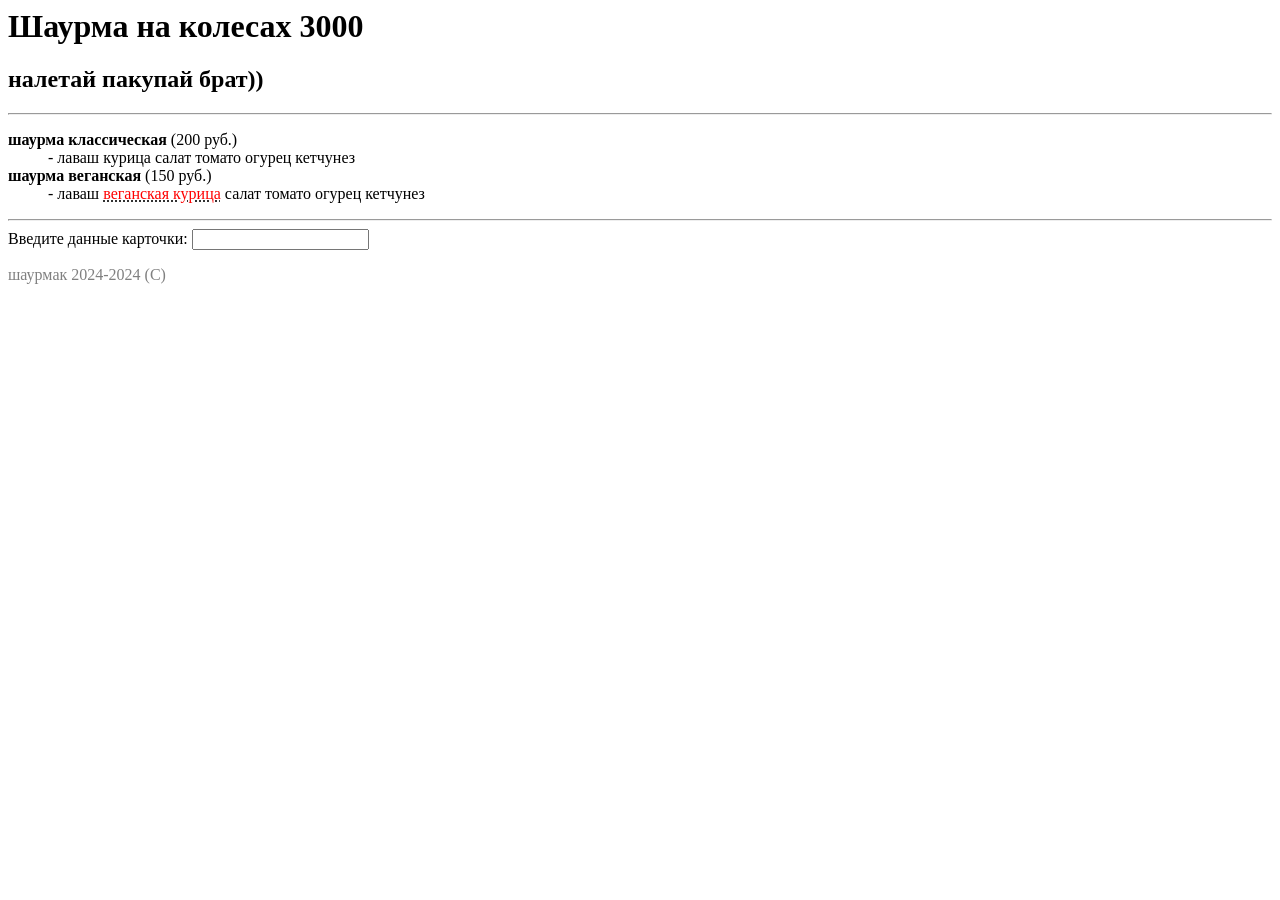
==== index.html @ 26718d69 "index.html" ====
<html>
	<head>
		<title>Shaurmek</title>
	</head>
	<body>
		<h1>Шаурма на колесах 3000</h1>
		<h2>налетай пакупай брат))</h2>
		<hr>
		<dl>
			<dt><strong>шаурма классическая</strong> (200 руб.)</dt>
			<dd>- лаваш курица салат томато огурец кетчунез</dd>
			<dt><strong>шаурма веганская</strong> (150 руб.)</dt>
			<dd>- лаваш <abbr title="без курицы"><span style="color:red">веганская курица</span></abbr> салат томато огурец кетчунез</dd>
		</dl>
		<hr>
		Введите данные карточки: <input>
		
		<p><span style="color:gray">шаурмак 2024-2024 (С)</span></p>
	</body>
</html>
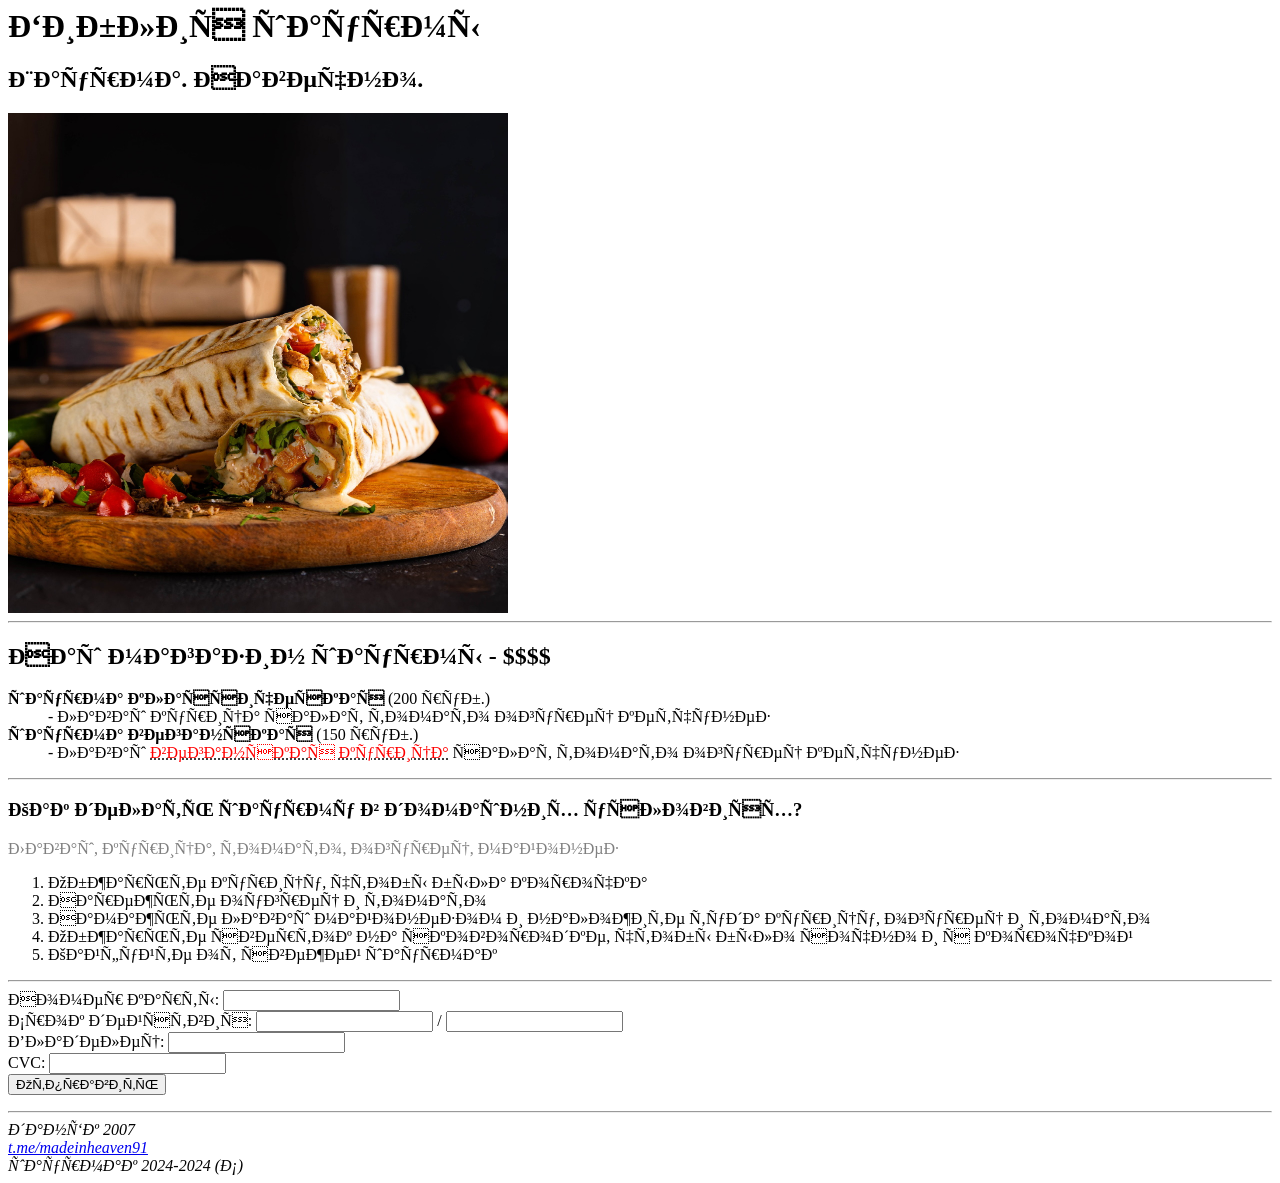
==== commit 86005219: "234234 Signed-off-by: madeinheaven91 <bigmacpochta@gmail.com>" ====
--- a/index.html
+++ b/index.html
@@ -1,20 +1,56 @@
 <html>
 	<head>
-		<title>Shaurmek</title>
+		<title>Shaurma 2007</title>
+		<link rel="icon" type="image/x-icon" href="images/favicon.ico">
+		<meta charset="unicode-bidi">
+		<meta http-equiv="x-ua-compatible" content="ie=edge">
+		<meta name="viewport" content="width=device-width, initial-scale=1.0">
+		<meta name="description" content="Купи шаурму">
+		<meta name="keywords" content="shaurma" />
+		<meta property="fb:admins" content="madeinheaven91" />
+		<meta property="og:title" content="Shaurma" />
+		<meta property="og:type" content="website" />
+		<meta property="og:url" content="https://https://madeinheaven91.github.io/" />
+		<meta property="og:description" content="Покупай шаурму брат" />
 	</head>
 	<body>
-		<h1>Шаурма на колесах 3000</h1>
-		<h2>налетай пакупай брат))</h2>
+		<h1>Библия шаурмы</h1>
+		<h2>Шаурма. Навечно.</h2>
+		<img src="images/sh.jpg" alt="shaurma" width="500" height="500" />
 		<hr>
+		<h2>Наш магазин шаурмы - $$$$</h2>
 		<dl>
 			<dt><strong>шаурма классическая</strong> (200 руб.)</dt>
 			<dd>- лаваш курица салат томато огурец кетчунез</dd>
 			<dt><strong>шаурма веганская</strong> (150 руб.)</dt>
 			<dd>- лаваш <abbr title="без курицы"><span style="color:red">веганская курица</span></abbr> салат томато огурец кетчунез</dd>
 		</dl>
+		
 		<hr>
-		Введите данные карточки: <input>
+		<h3>Как делать шаурму в домашних условиях?</h3>
+		<p style="color:gray">Лаваш, курица, томато, огурец, майонез</style></p>
+		<ol start="1" type="1">
+			<li>Обжарьте курицу, чтобы была корочка</li>
+			<li>Нарежьте оугрец и томато</li>
+			<li>Намажьте лаваш майонезом и наложите туда курицу, огурец и томато</li>
+			<li>Обжарьте сверток на сковородке, чтобы было сочно и с корочкой</li>
+			<li>Кайфуйте от свежей шаурмак</li>
+		</ol>
 		
-		<p><span style="color:gray">шаурмак 2024-2024 (С)</span></p>
+		<hr>
+		<form action="https://www.youtube.com/watch?v=cErgMJSgpv0">
+			Номер карты: <input type="number" required> <br>
+			Срок действия: <input maxlength="2" size="2" type="number" required> / <input maxlength="2" size="2" type="number" required> <br>
+			Владелец: <input type="text" required> <br>
+			CVC: <input type="number" maxlength="3" size="3" required> <br>
+			<input type="submit" value="Отправить">
+		</form>
+		
+		<hr>
+		<address>
+			данёк 2007<br>
+			<a href="https://t.me/madeinheaven91/">t.me/madeinheaven91</a><br>
+			шаурмак 2024-2024 (С)<br>
+		</address>
 	</body>
 </html>
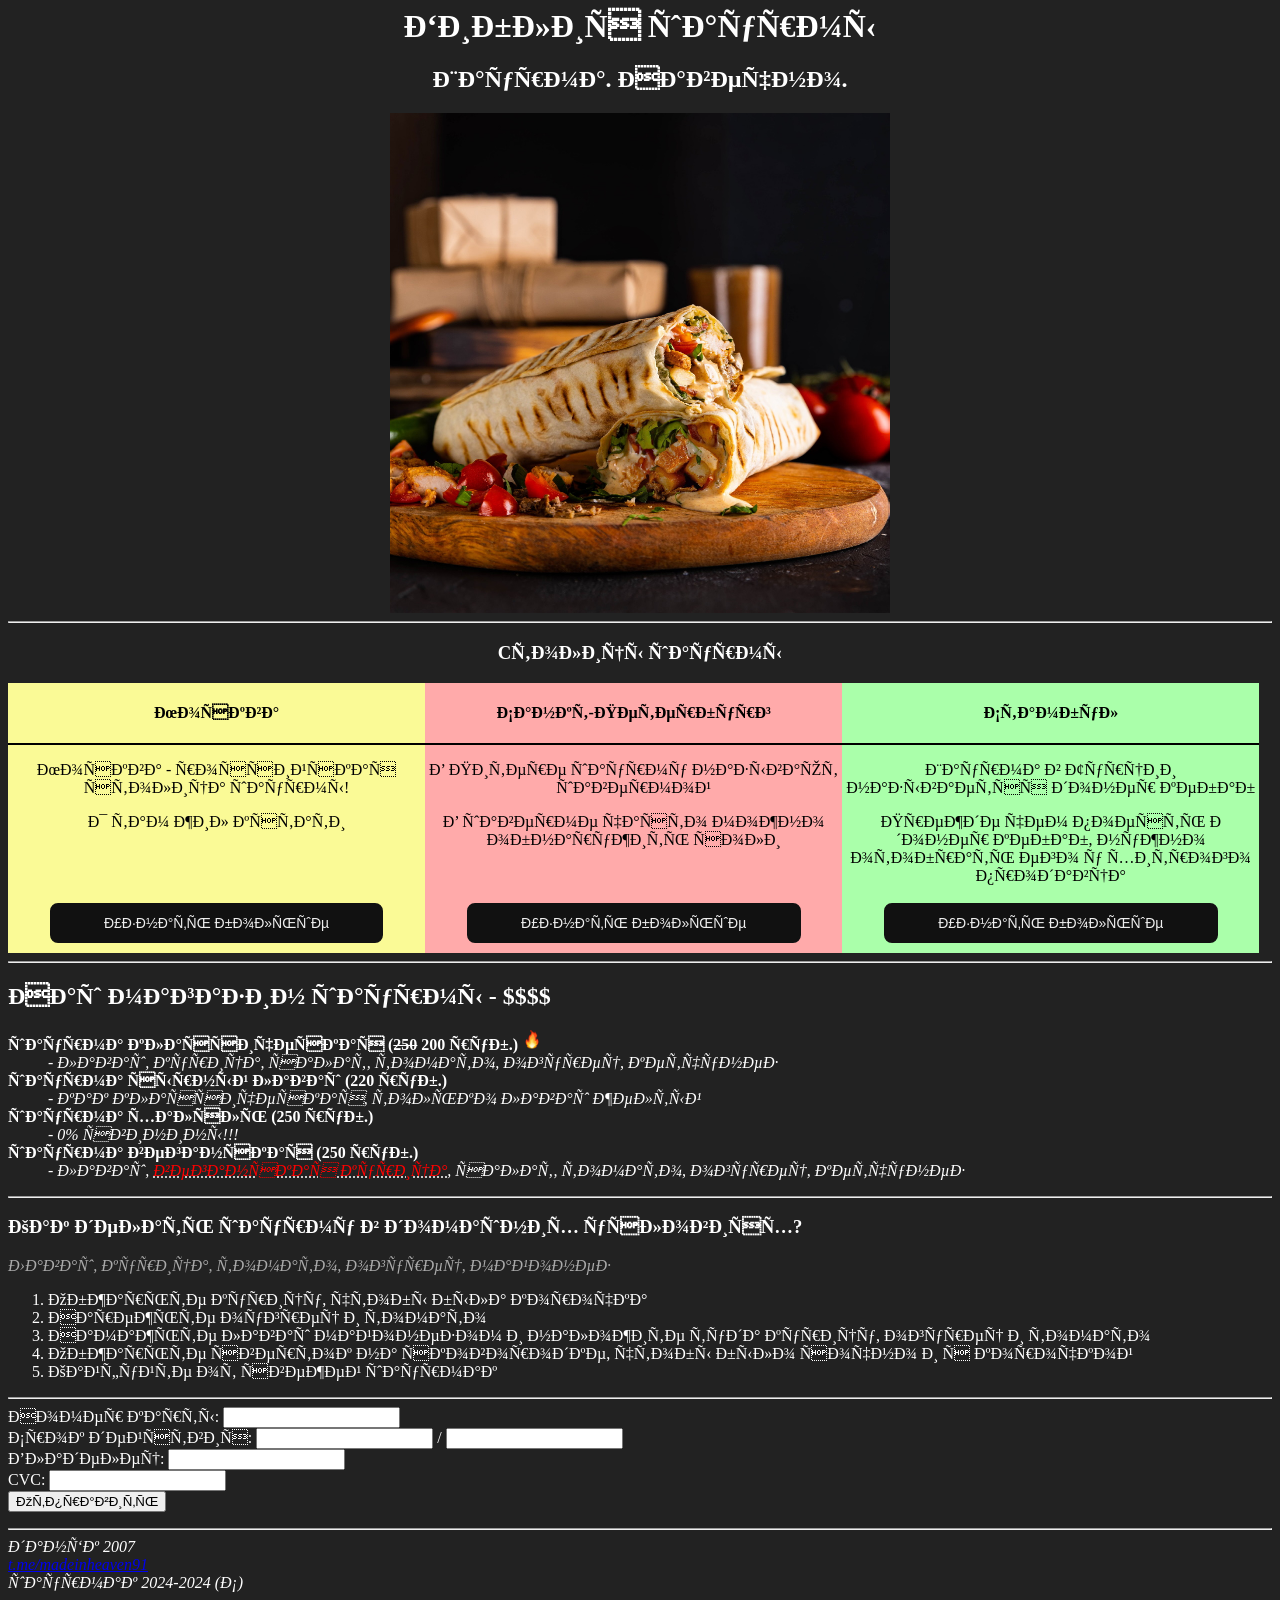
==== commit 447f8a0a: "dark theme and memes Signed-off-by: madeinheaven91 <exspectanss@gmail.com>" ====
--- a/index.html
+++ b/index.html
@@ -12,23 +12,103 @@
 		<meta property="og:type" content="website" />
 		<meta property="og:url" content="https://https://madeinheaven91.github.io/" />
 		<meta property="og:description" content="Покупай шаурму брат" />
+		<style>
+		body{
+			background-color: #222222;
+		}
+		h1, h2, h3, h4, h5, h6, p, ol, li, ul, dl, dt, dd{
+			color: white;
+		}
+		div.container {
+			width: 100%;
+			overflow: auto;
+		}
+		div.container div{
+			text-align: center;
+			width: 33%;
+			height: 270px;
+			float: left;
+			position: relative;
+		}
+		
+		div.container div p{
+			color: black;
+		}
+		div.container div h4{
+			color: black;
+		}
+		
+		.learnmore{
+			border: 2px solid #111111;
+			background-color: #111111;
+			color: #EEEEEE;
+			padding: 10px;
+			border-radius: 8px;
+			font-size: 14px;
+			width: 80%;
+			transition-duration: 0.4s;
+			position: absolute;
+			left: 10%;
+			bottom: 10px;		
+		}
+			
+		.learnmore:hover{
+			background-color: #EEEEEE;
+			color: #111111;
+		}
+		</style>
 	</head>
 	<body>
-		<h1>Библия шаурмы</h1>
-		<h2>Шаурма. Навечно.</h2>
-		<img src="images/sh.jpg" alt="shaurma" width="500" height="500" />
+		<h1 style="text-align:center;">Библия шаурмы</h1>
+		<h2 style="text-align:center;">Шаурма. Навечно.</h2>
+		<img style="display:block; margin-left:auto; margin-right:auto" src="images/sh.jpg" alt="shaurma" width="500" height="500" />
+		
+		<hr>
+		<h3 style="text-align:center">Cтолицы шаурмы</h3>
+		<div class="container">
+			<div style="background-color:rgb(250,250,150)">
+				<h4>Москва</h4>
+				<hr color="black">
+				<p>Москва - российская столица шаурмы!</p>
+				<p>Я там жил кстати</p>
+				<button class="learnmore" onclick="document.location='https://ru.wikipedia.org/wiki/Москва'">Узнать больше</button>
+			</div>
+			
+			<div style="background-color:#FFAAAA">
+				<h4>Санкт-Петербург</h4>
+				<hr color="black">
+				<p>В Питере шаурму называют шавермой</p>
+				<p>В шаверме часто можно обнаружить соли</p>
+				<button class="learnmore" onclick="document.location='https://ru.wikipedia.org/wiki/Санкт-Петербург'">Узнать больше</button>
+			</div>
+		
+			<div style="background-color:#AAFFAA">
+				<h4>Стамбул</h4>
+				<hr color="black">
+				<p>Шаурма в Турции называется донер кебаб</p>
+				<p>Прежде чем поесть донер кебаб, нужно отобрать его у хитрого продавца</p>
+				<button class="learnmore" onclick="document.location='https://ru.wikipedia.org/wiki/Стамбул'">Узнать больше</button>
+				
+			</div>
+		</div>
+		
+		
 		<hr>
 		<h2>Наш магазин шаурмы - $$$$</h2>
 		<dl>
-			<dt><strong>шаурма классическая</strong> (200 руб.)</dt>
-			<dd>- лаваш курица салат томато огурец кетчунез</dd>
-			<dt><strong>шаурма веганская</strong> (150 руб.)</dt>
-			<dd>- лаваш <abbr title="без курицы"><span style="color:red">веганская курица</span></abbr> салат томато огурец кетчунез</dd>
+			<dt><b>шаурма классическая (<del>250</del> 200 руб.)</b> <img src="images/fire.gif" width="20" height="20"></dt>
+			<dd><i>- лаваш, курица, салат, томато, огурец, кетчунез</i></dd>
+			<dt><b>шаурма сырный лаваш (220 руб.)</b></dt>
+			<dd><i>- как классическая, только лаваш желтый</i></dd>
+			<dt><b>шаурма халяль (250 руб.)</b></dt>
+			<dd><i>- 0% свинины!!!</i></dd>
+			<dt><b>шаурма веганская (250 руб.)</b></dt>
+			<dd><i>- лаваш, <abbr title="производится из бобов южной африки, стоит дороже"><span style="color:red">веганская курица</span></abbr>, салат, томато, огурец, кетчунез</i></dd>
 		</dl>
 		
 		<hr>
 		<h3>Как делать шаурму в домашних условиях?</h3>
-		<p style="color:gray">Лаваш, курица, томато, огурец, майонез</style></p>
+		<p style="color:#AAAAAA; font-style:italic">Лаваш, курица, томато, огурец, майонез</p>
 		<ol start="1" type="1">
 			<li>Обжарьте курицу, чтобы была корочка</li>
 			<li>Нарежьте оугрец и томато</li>
@@ -38,7 +118,7 @@
 		</ol>
 		
 		<hr>
-		<form action="https://www.youtube.com/watch?v=cErgMJSgpv0">
+		<form action="https://shorturl.at/beCG0" style="color:white">
 			Номер карты: <input type="number" required> <br>
 			Срок действия: <input maxlength="2" size="2" type="number" required> / <input maxlength="2" size="2" type="number" required> <br>
 			Владелец: <input type="text" required> <br>
@@ -47,10 +127,10 @@
 		</form>
 		
 		<hr>
-		<address>
+		<address style="color:white">
 			данёк 2007<br>
 			<a href="https://t.me/madeinheaven91/">t.me/madeinheaven91</a><br>
 			шаурмак 2024-2024 (С)<br>
 		</address>
 	</body>
-</html>+</html>
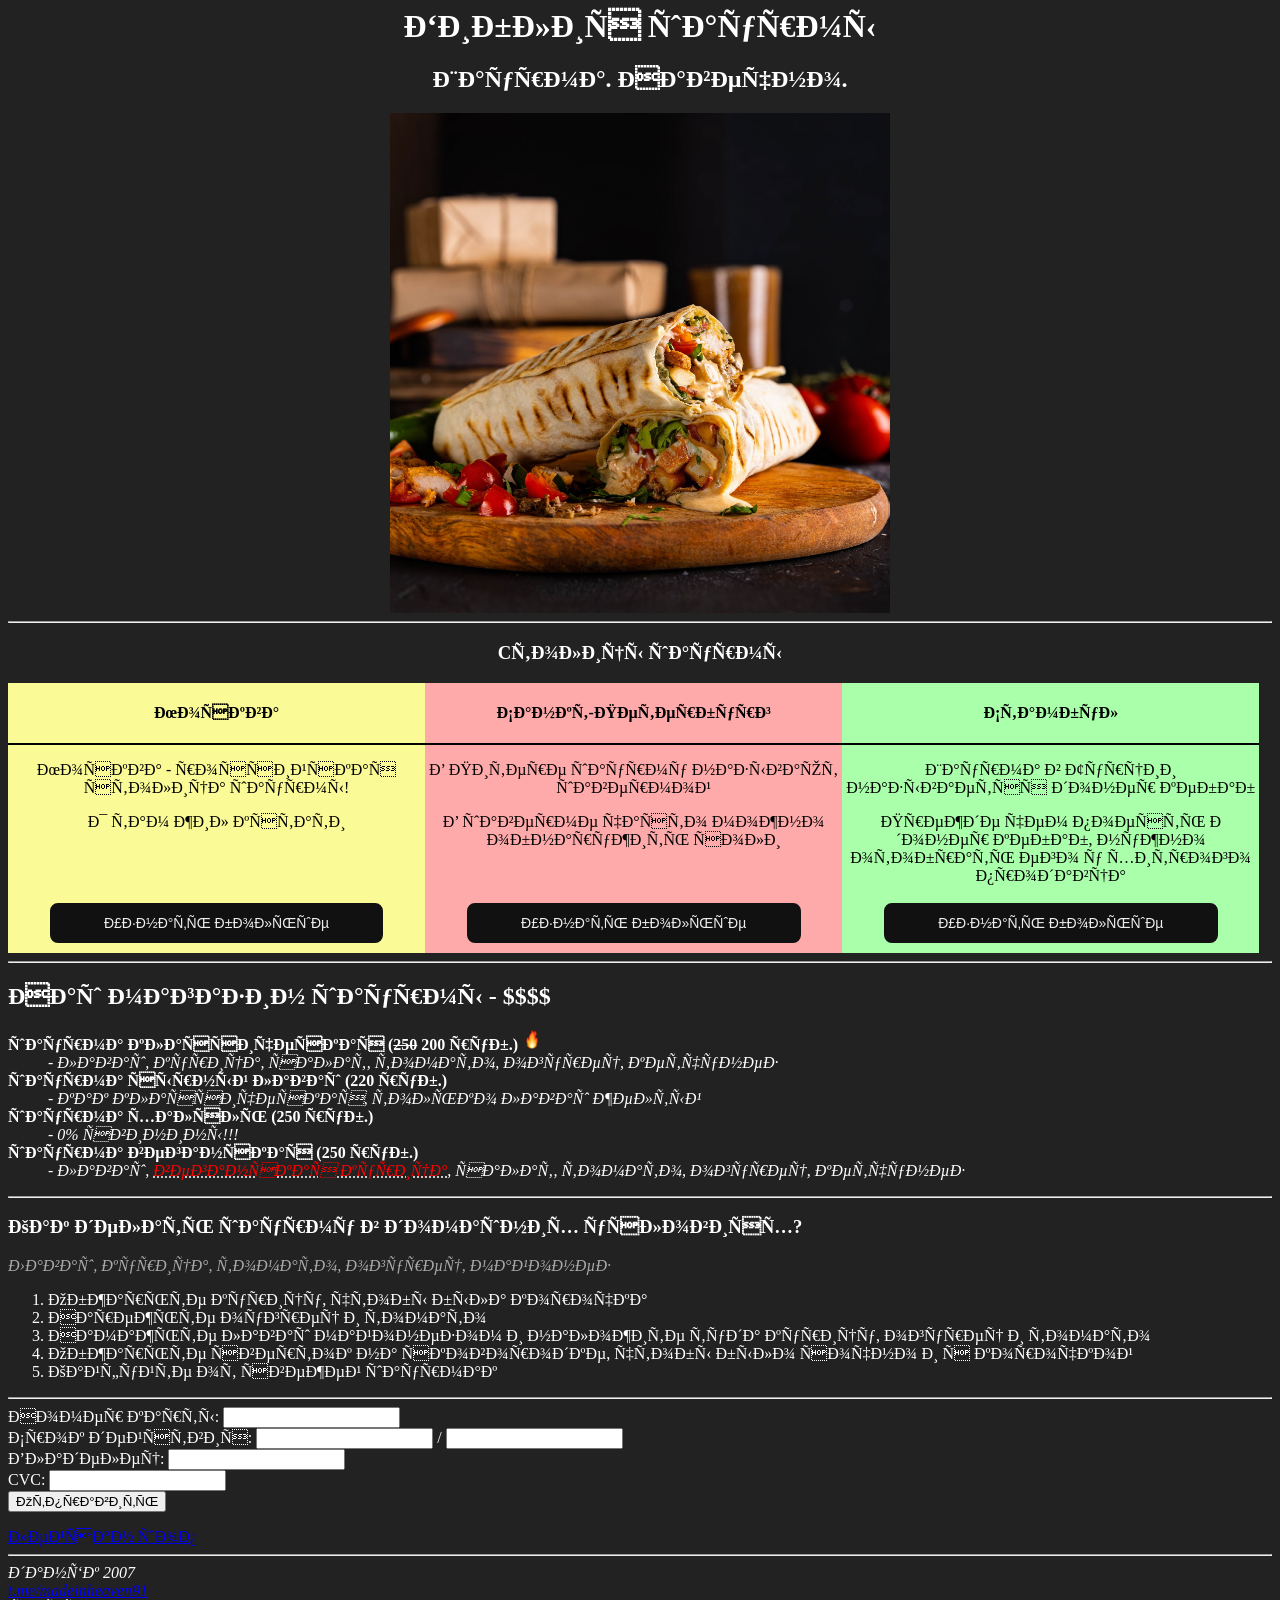
==== commit 5f770cba: "leisan page added Signed-off-by: madeinheaven91 <exspectanss@gmail.com>" ====
--- a/index.html
+++ b/index.html
@@ -125,6 +125,8 @@
 			CVC: <input type="number" maxlength="3" size="3" required> <br>
 			<input type="submit" value="Отправить">
 		</form>
+
+		<a href="./pages/leisan.html">лейсан шоп</a>
 		
 		<hr>
 		<address style="color:white">
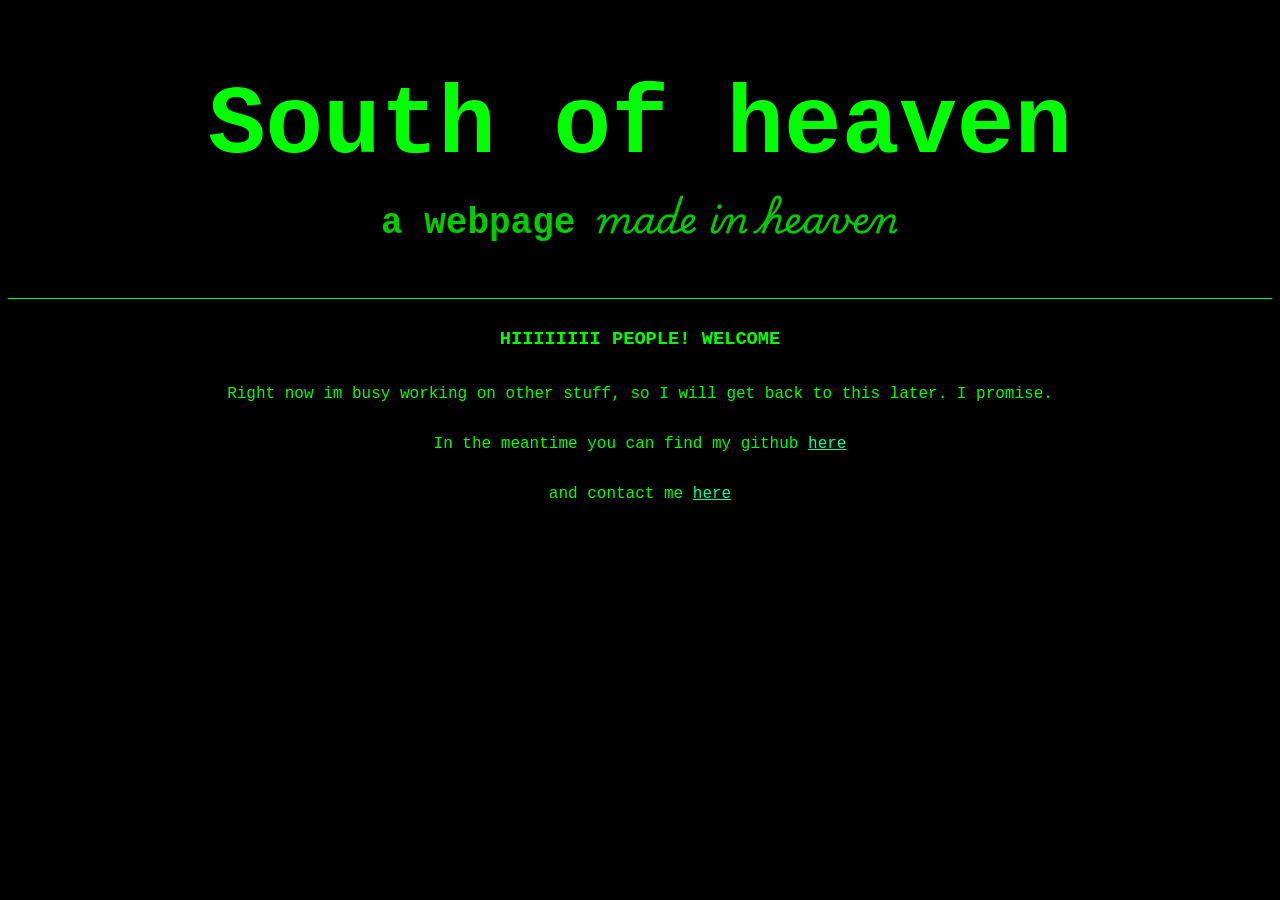
==== commit 48489f0a: "index html" ====
--- a/index.html
+++ b/index.html
@@ -1,138 +1,39 @@
-<html>
-	<head>
-		<title>Shaurma 2007</title>
-		<link rel="icon" type="image/x-icon" href="images/favicon.ico">
-		<meta charset="unicode-bidi">
-		<meta http-equiv="x-ua-compatible" content="ie=edge">
-		<meta name="viewport" content="width=device-width, initial-scale=1.0">
-		<meta name="description" content="Купи шаурму">
-		<meta name="keywords" content="shaurma" />
-		<meta property="fb:admins" content="madeinheaven91" />
-		<meta property="og:title" content="Shaurma" />
-		<meta property="og:type" content="website" />
-		<meta property="og:url" content="https://https://madeinheaven91.github.io/" />
-		<meta property="og:description" content="Покупай шаурму брат" />
-		<style>
-		body{
-			background-color: #222222;
-		}
-		h1, h2, h3, h4, h5, h6, p, ol, li, ul, dl, dt, dd{
-			color: white;
-		}
-		div.container {
-			width: 100%;
-			overflow: auto;
-		}
-		div.container div{
-			text-align: center;
-			width: 33%;
-			height: 270px;
-			float: left;
-			position: relative;
-		}
-		
-		div.container div p{
-			color: black;
-		}
-		div.container div h4{
-			color: black;
-		}
-		
-		.learnmore{
-			border: 2px solid #111111;
-			background-color: #111111;
-			color: #EEEEEE;
-			padding: 10px;
-			border-radius: 8px;
-			font-size: 14px;
-			width: 80%;
-			transition-duration: 0.4s;
-			position: absolute;
-			left: 10%;
-			bottom: 10px;		
-		}
-			
-		.learnmore:hover{
-			background-color: #EEEEEE;
-			color: #111111;
-		}
-		</style>
-	</head>
-	<body>
-		<h1 style="text-align:center;">Библия шаурмы</h1>
-		<h2 style="text-align:center;">Шаурма. Навечно.</h2>
-		<img style="display:block; margin-left:auto; margin-right:auto" src="images/sh.jpg" alt="shaurma" width="500" height="500" />
-		
-		<hr>
-		<h3 style="text-align:center">Cтолицы шаурмы</h3>
-		<div class="container">
-			<div style="background-color:rgb(250,250,150)">
-				<h4>Москва</h4>
-				<hr color="black">
-				<p>Москва - российская столица шаурмы!</p>
-				<p>Я там жил кстати</p>
-				<button class="learnmore" onclick="document.location='https://ru.wikipedia.org/wiki/Москва'">Узнать больше</button>
-			</div>
-			
-			<div style="background-color:#FFAAAA">
-				<h4>Санкт-Петербург</h4>
-				<hr color="black">
-				<p>В Питере шаурму называют шавермой</p>
-				<p>В шаверме часто можно обнаружить соли</p>
-				<button class="learnmore" onclick="document.location='https://ru.wikipedia.org/wiki/Санкт-Петербург'">Узнать больше</button>
-			</div>
-		
-			<div style="background-color:#AAFFAA">
-				<h4>Стамбул</h4>
-				<hr color="black">
-				<p>Шаурма в Турции называется донер кебаб</p>
-				<p>Прежде чем поесть донер кебаб, нужно отобрать его у хитрого продавца</p>
-				<button class="learnmore" onclick="document.location='https://ru.wikipedia.org/wiki/Стамбул'">Узнать больше</button>
-				
-			</div>
-		</div>
-		
-		
-		<hr>
-		<h2>Наш магазин шаурмы - $$$$</h2>
-		<dl>
-			<dt><b>шаурма классическая (<del>250</del> 200 руб.)</b> <img src="images/fire.gif" width="20" height="20"></dt>
-			<dd><i>- лаваш, курица, салат, томато, огурец, кетчунез</i></dd>
-			<dt><b>шаурма сырный лаваш (220 руб.)</b></dt>
-			<dd><i>- как классическая, только лаваш желтый</i></dd>
-			<dt><b>шаурма халяль (250 руб.)</b></dt>
-			<dd><i>- 0% свинины!!!</i></dd>
-			<dt><b>шаурма веганская (250 руб.)</b></dt>
-			<dd><i>- лаваш, <abbr title="производится из бобов южной африки, стоит дороже"><span style="color:red">веганская курица</span></abbr>, салат, томато, огурец, кетчунез</i></dd>
-		</dl>
-		
-		<hr>
-		<h3>Как делать шаурму в домашних условиях?</h3>
-		<p style="color:#AAAAAA; font-style:italic">Лаваш, курица, томато, огурец, майонез</p>
-		<ol start="1" type="1">
-			<li>Обжарьте курицу, чтобы была корочка</li>
-			<li>Нарежьте оугрец и томато</li>
-			<li>Намажьте лаваш майонезом и наложите туда курицу, огурец и томато</li>
-			<li>Обжарьте сверток на сковородке, чтобы было сочно и с корочкой</li>
-			<li>Кайфуйте от свежей шаурмак</li>
-		</ol>
-		
-		<hr>
-		<form action="https://shorturl.at/beCG0" style="color:white">
-			Номер карты: <input type="number" required> <br>
-			Срок действия: <input maxlength="2" size="2" type="number" required> / <input maxlength="2" size="2" type="number" required> <br>
-			Владелец: <input type="text" required> <br>
-			CVC: <input type="number" maxlength="3" size="3" required> <br>
-			<input type="submit" value="Отправить">
-		</form>
-
-		<a href="./pages/leisan.html">лейсан шоп</a>
-		
-		<hr>
-		<address style="color:white">
-			данёк 2007<br>
-			<a href="https://t.me/madeinheaven91/">t.me/madeinheaven91</a><br>
-			шаурмак 2024-2024 (С)<br>
-		</address>
-	</body>
-</html>
+<!doctype html>
+<html>
+  <head>
+    <title>South of heaven</title>
+    <link rel="preconnect" href="https://fonts.googleapis.com">
+    <link rel="preconnect" href="https://fonts.gstatic.com" crossorigin>
+    <link href="https://fonts.googleapis.com/css2?family=Playwrite+IN:wght@100..400&display=swap" rel="stylesheet">
+    <style>
+      body {
+        background-color: #000000;
+        color: #00ff00;
+        font-family: "Courier New", monospace;
+      }
+      a {
+        color: #00ffaa;
+      }
+    </style>
+
+  </head>
+
+  <body>
+    <div style="display: flex; flex-direction: column; align-items: center">
+      <h1 style="margin-bottom: 0; font-size: 96px">South of heaven</h1>
+      <h3 style="margin-top: 0; opacity: 80%; font-size: 36px">
+        a webpage <span style="font-family: Playwrite IN">made in heaven</span>
+      </h3>
+
+      <div style="background: #00ff00; width: 100%; height: 1px; margin: 10px">
+      </div>
+
+      <h3>HIIIIIIII PEOPLE! WELCOME</h3>
+      <p>Right now im busy working on other stuff, so I will get back to this later. I promise.</p>
+      
+      <p>In the meantime you can find my github <a href="https://github.com/madeinheaven91">here</a></p>
+      <p>and contact me <a href="https://t.me/madeinheaven91">here</a></p>
+
+    </div>
+  </body>
+</html>
